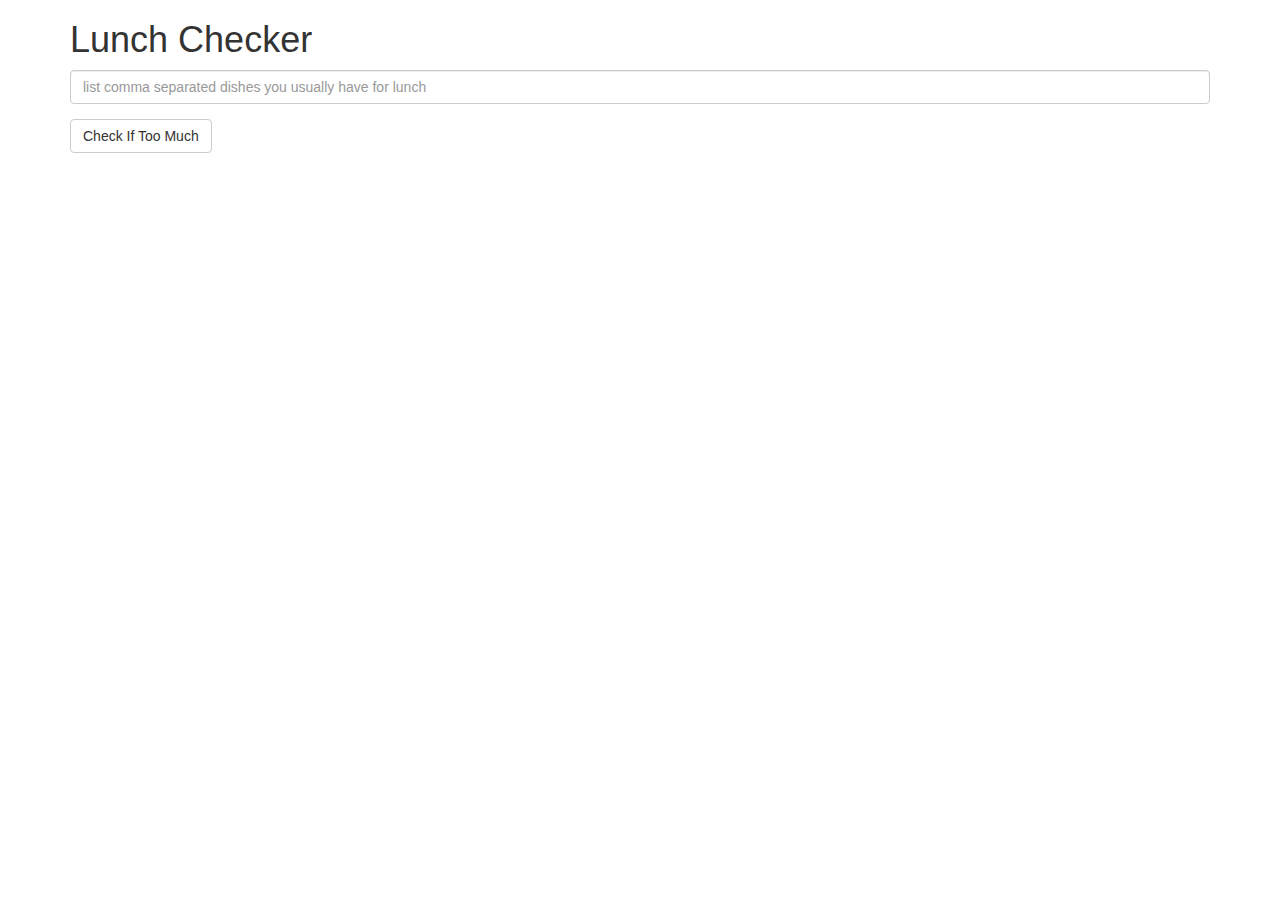
==== module-one/index.html @ 11b6c2e2 "Added Module One" ====
<!doctype html>
<html lang="en">
  <head>
    <title>Lunch Checker</title>
    <meta name="viewport" content="width=device-width, initial-scale=1">
    <link rel="stylesheet" href="styles/bootstrap.min.css">
    <style>
      .message { font-size: 1.3em; font-weight: bold; }
    </style>
  </head>
<body>
   <div class="container">
     <h1>Lunch Checker</h1>

         <div class="form-group">
             <input id="lunch-menu" type="text"
             placeholder="list comma separated dishes you usually have for lunch"
             class="form-control">
         </div>
         <div class="form-group">
             <button class="btn btn-default">Check If Too Much</button>
         </div>
         <div class="form-group message">
           <!-- Your message can go here. -->
         </div>
   </div>

</body>
</html>
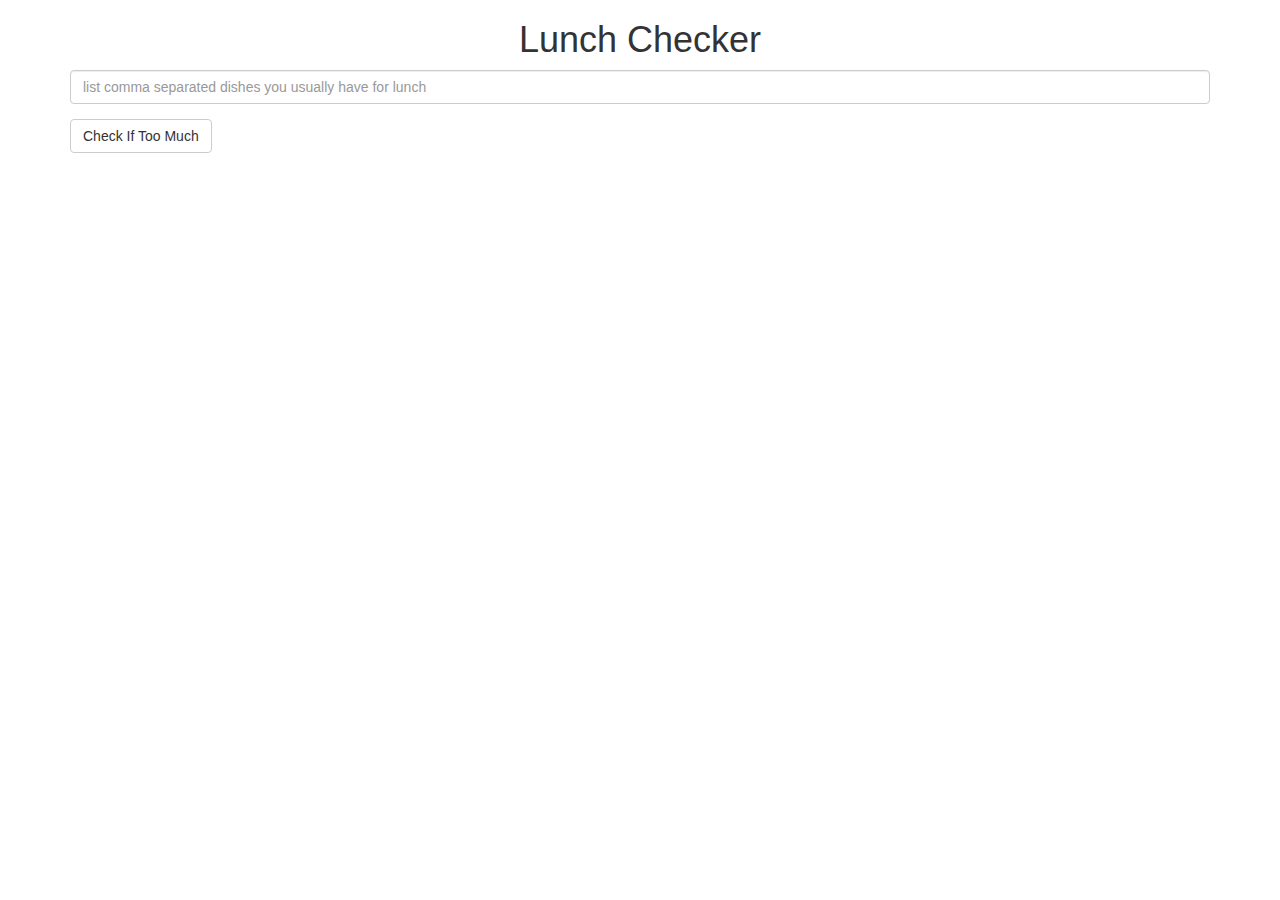
==== commit 7077e7b1: "Initial commit" ====
--- a/module-one/index.html
+++ b/module-one/index.html
@@ -4,25 +4,35 @@
     <title>Lunch Checker</title>
     <meta name="viewport" content="width=device-width, initial-scale=1">
     <link rel="stylesheet" href="styles/bootstrap.min.css">
+    <script src="angular.min.js"></script>
+    <script src="app.js"></script>
     <style>
       .message { font-size: 1.3em; font-weight: bold; }
     </style>
   </head>
-<body>
+<!--Match the angular module declare in app.js-->
+<body ng-app="LunchCheck">
    <div class="container">
-     <h1>Lunch Checker</h1>
-
+     <h1 class="text-center">Lunch Checker</h1>
+     <!--Lunch Check Controller-->
+      <div ng-controller="LunchCheckController">
+        <!--Text box for entering dishes-->
          <div class="form-group">
-             <input id="lunch-menu" type="text"
+             <input id="lunch-menu" type="text" ng-model="dishes"
              placeholder="list comma separated dishes you usually have for lunch"
              class="form-control">
          </div>
+         
          <div class="form-group">
-             <button class="btn btn-default">Check If Too Much</button>
+             <button class="btn btn-default" ng-click="checkDishes()">Check If Too Much</button>
          </div>
+
          <div class="form-group message">
            <!-- Your message can go here. -->
+           {{result}}
          </div>
+
+      </div>
    </div>
 
 </body>
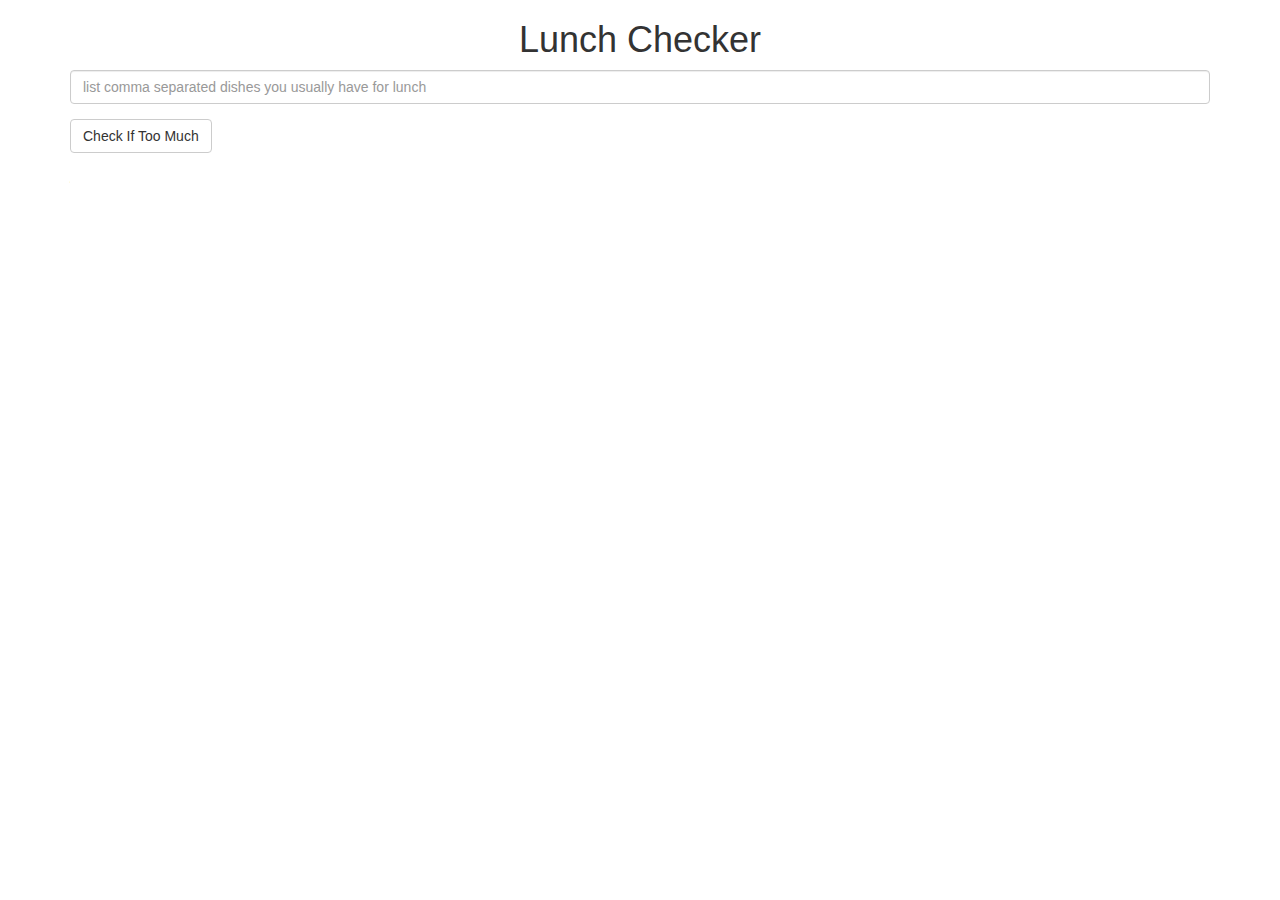
==== commit f5e32bda: "Added color changes" ====
--- a/module-one/index.html
+++ b/module-one/index.html
@@ -4,6 +4,7 @@
     <title>Lunch Checker</title>
     <meta name="viewport" content="width=device-width, initial-scale=1">
     <link rel="stylesheet" href="styles/bootstrap.min.css">
+    <link rel="stylesheet" type="text/css" href="styles/styles.css">
     <script src="angular.min.js"></script>
     <script src="app.js"></script>
     <style>
@@ -22,12 +23,12 @@
              placeholder="list comma separated dishes you usually have for lunch"
              class="form-control">
          </div>
-         
+
          <div class="form-group">
              <button class="btn btn-default" ng-click="checkDishes()">Check If Too Much</button>
          </div>
 
-         <div class="form-group message">
+         <div ng-style="{ 'color' : colorChange}" class="form-group message">
            <!-- Your message can go here. -->
            {{result}}
          </div>
--- a/module-one/styles/styles.css
+++ b/module-one/styles/styles.css
@@ -0,0 +1,3 @@
+body{
+  margin: 0 auto;
+}
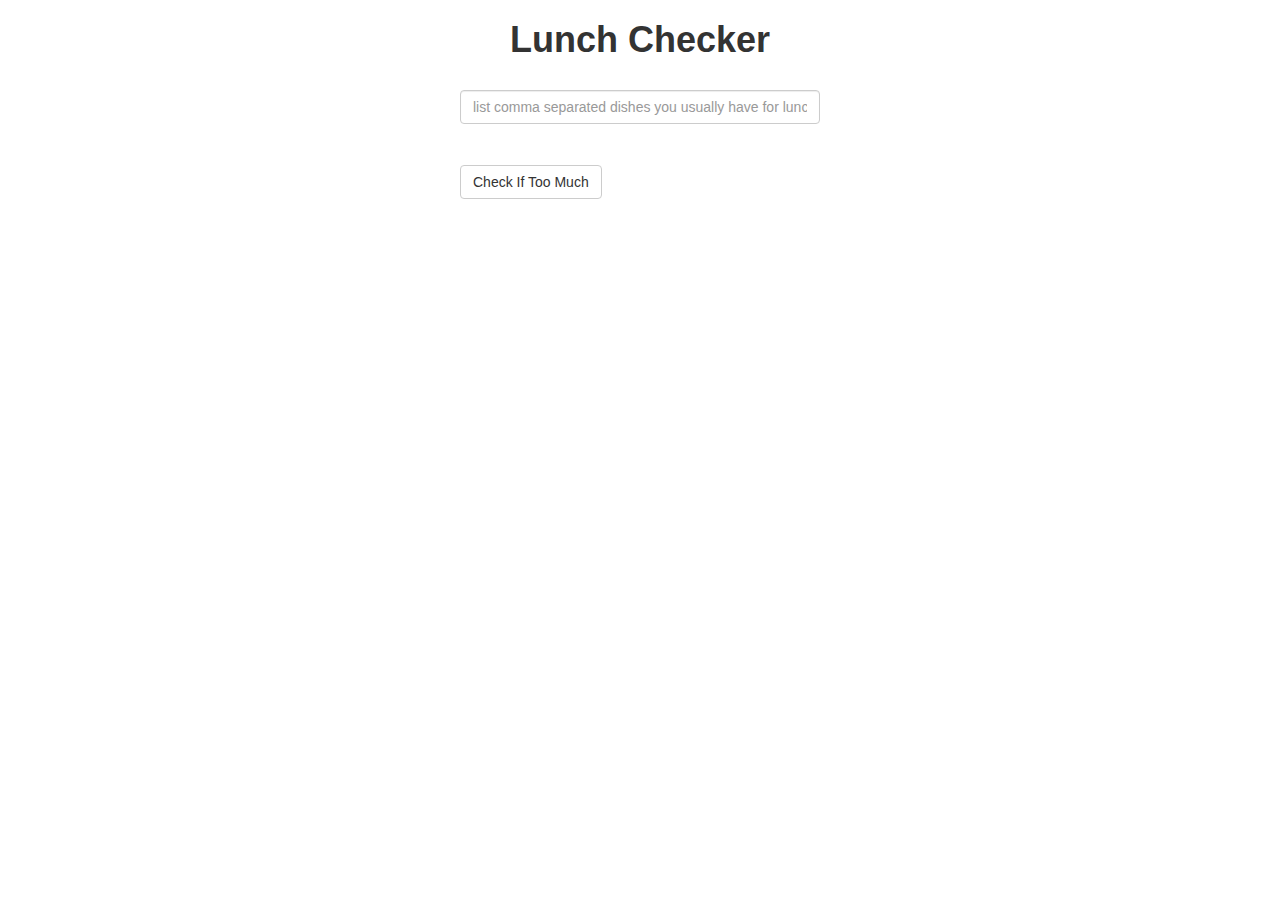
==== commit 5cc3e745: "Minor Fixes" ====
--- a/module-one/index.html
+++ b/module-one/index.html
@@ -21,7 +21,7 @@
          <div class="form-group">
              <input id="lunch-menu" type="text" ng-model="dishes"
              placeholder="list comma separated dishes you usually have for lunch"
-             class="form-control">
+             class="form-control" ng-style="{'border-color' : borderColor}" >
          </div>
 
          <div class="form-group">
--- a/module-one/styles/styles.css
+++ b/module-one/styles/styles.css
@@ -1,3 +1,18 @@
 body{
   margin: 0 auto;
+  font-size: 24px;
 }
+
+h1{
+  font-weight: 800;
+}
+
+.form-group{
+  width: 400px;
+  margin: 0 auto;
+  padding: 20px;
+}
+
+button{
+  outline: 0 !important;
+}
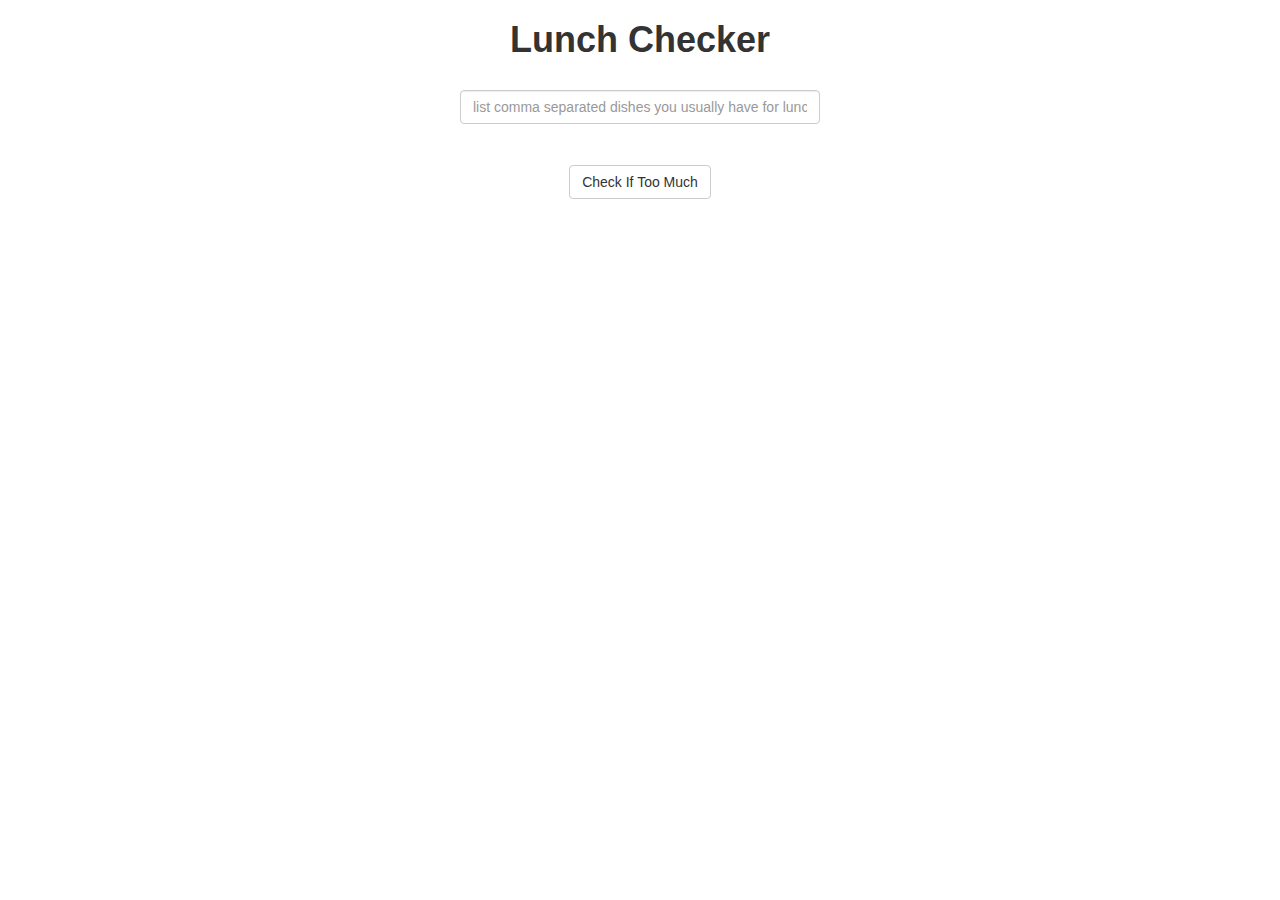
==== commit 23158b13: "Edit Readme" ====
--- a/module-one/index.html
+++ b/module-one/index.html
@@ -13,8 +13,8 @@
   </head>
 <!--Match the angular module declare in app.js-->
 <body ng-app="LunchCheck">
-   <div class="container">
-     <h1 class="text-center">Lunch Checker</h1>
+   <div class="container text-center">
+     <h1>Lunch Checker</h1>
      <!--Lunch Check Controller-->
       <div ng-controller="LunchCheckController">
         <!--Text box for entering dishes-->
